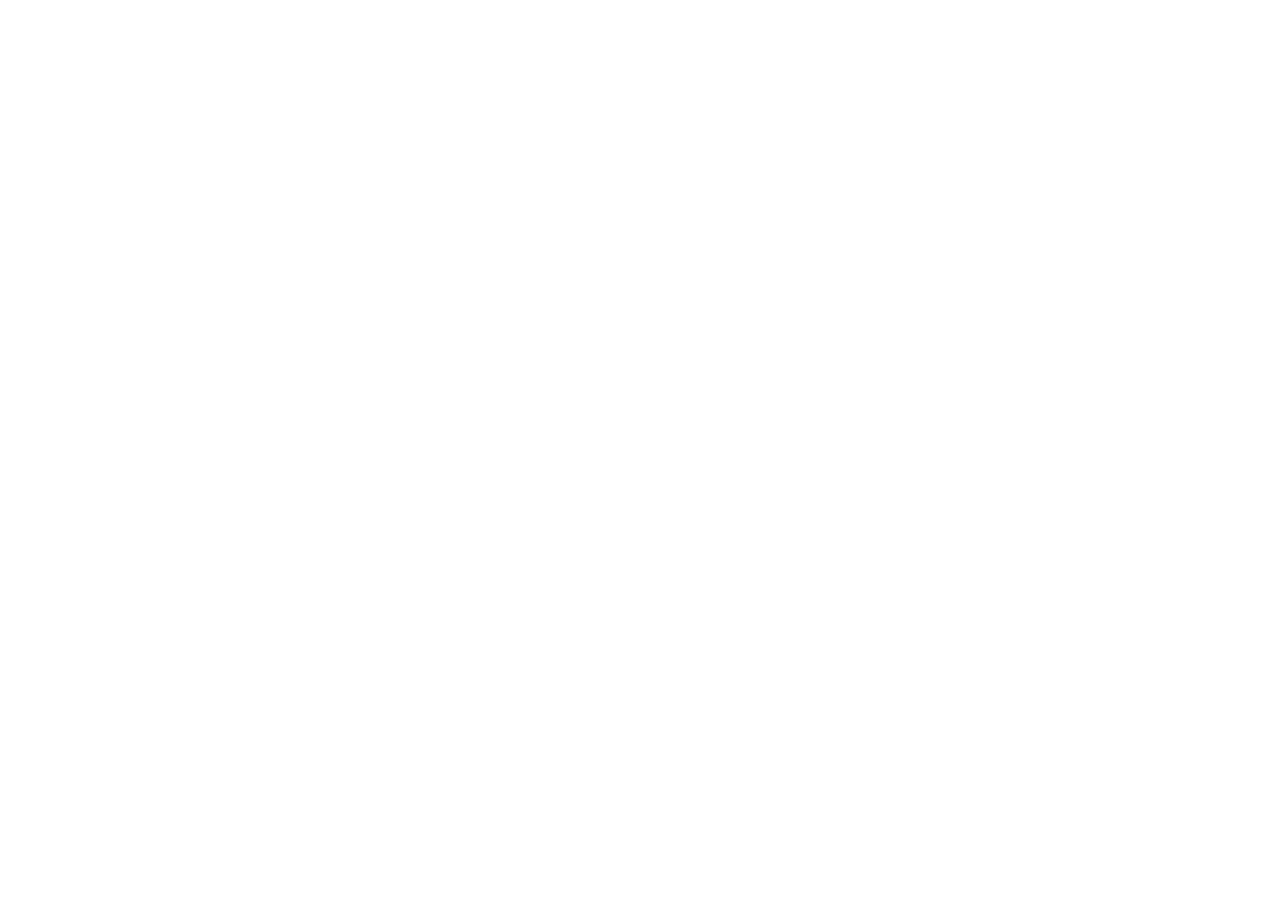
==== index.html @ bf88ee44 "added viewport metatag" ====
<!doctype html>

<html lang="en">
<head>
  <meta charset="utf-8">
  <meta name="viewport" content="width=device-width, initial-scale=1.0">
  <title>Great Idea - Responsive I</title>

  <link href="https://fonts.googleapis.com/css?family=Bangers|Titillium+Web" rel="stylesheet">
  <link rel="stylesheet" href="css/index.css">

</head>

<body>
<!-- Use past code you created here for Great Idea Web Page or past solution for Great Idea Web Page HTML here! -->
</body>
</html>
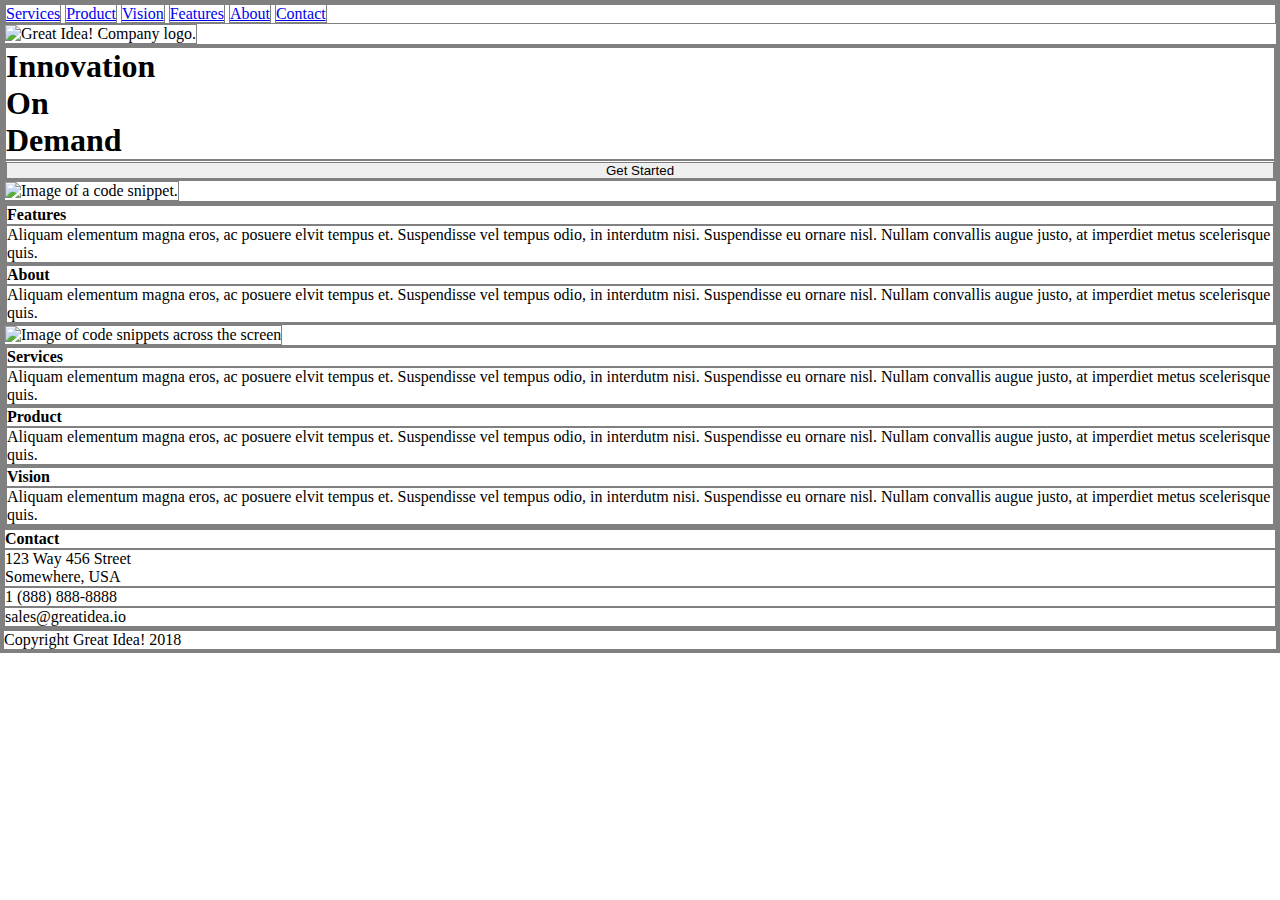
==== commit 168a32d1: "pasted html from UI III flexbox" ====
--- a/index.html
+++ b/index.html
@@ -13,5 +13,81 @@
 
 <body>
 <!-- Use past code you created here for Great Idea Web Page or past solution for Great Idea Web Page HTML here! -->
+<div class="container">
+
+    <header>
+      <nav>
+        <a href="services.html">Services</a>
+        <a href="#">Product</a>
+        <a href="#">Vision</a>
+        <a href="#">Features</a>
+        <a href="#">About</a>
+        <a href="#">Contact</a>
+      </nav>
+      <img class="logo" src="https://tk-assets.lambdaschool.com/c7e8c14d-d7ad-4d21-9c18-4a68c77e5ad5_logo.png" alt="Great Idea! Company logo.">
+    </header>
+  
+    <section class="cta">
+      <div class="cta-text">
+        <h1>Innovation<br> On<br> Demand</h1>
+        <div class="btn-container">
+           <button>Get Started</button>
+        </div>
+      </div>
+      <img src="img/header-img.png" alt="Image of a code snippet.">
+    </section>
+  
+    <section class="main-content">
+  
+      <div class="top-content">
+        <div class="text-content">
+          <h4>Features</h4>
+          <p>Aliquam elementum magna eros, ac posuere elvit tempus et. Suspendisse vel tempus odio, in interdutm nisi. Suspendisse eu ornare nisl. Nullam convallis augue justo, at imperdiet metus scelerisque quis.</p>
+        </div>
+        <div class="text-content">
+          <h4>About</h4>
+          <p>Aliquam elementum magna eros, ac posuere elvit tempus et. Suspendisse vel tempus odio, in interdutm nisi. Suspendisse eu ornare nisl. Nullam convallis augue justo, at imperdiet metus scelerisque quis.</p>
+        </div>
+      </div>
+  
+      <img class="middle-img" src="img/mid-page-accent.jpg" alt="Image of code snippets across the screen">
+  
+      <div class="bottom-content">
+        <div class="text-content">
+          <h4>Services</h4>
+          <p>Aliquam elementum magna eros, ac posuere elvit tempus et. Suspendisse vel tempus odio, in interdutm nisi. Suspendisse eu ornare nisl. Nullam convallis augue justo, at imperdiet metus scelerisque quis.</p>
+        </div>
+        <div class="text-content">
+          <h4>Product</h4>
+          <p>Aliquam elementum magna eros, ac posuere elvit tempus et. Suspendisse vel tempus odio, in interdutm nisi. Suspendisse eu ornare nisl. Nullam convallis augue justo, at imperdiet metus scelerisque quis.</p>
+        </div>
+        <div class="text-content">
+          <h4>Vision</h4>
+          <p>Aliquam elementum magna eros, ac posuere elvit tempus et. Suspendisse vel tempus odio, in interdutm nisi. Suspendisse eu ornare nisl. Nullam convallis augue justo, at imperdiet metus scelerisque quis.</p>
+        </div>
+      </div>
+  
+    </section>
+  
+    <section class="contact">
+  
+      <h4>Contact</h4>
+        
+      <p class="line-height-one">123 Way 456 Street<br> Somewhere, USA</p>
+
+    
+      <p class="line-height-double">1 (888) 888-8888</p>
+  
+      <p class="line-height-double">sales@greatidea.io</p>
+    </div>
+  
+    </section>
+  
+    <footer>
+      <p>Copyright Great Idea! 2018</p>
+    </footer>
+  
+  </div><!-- container -->
+
 </body>
-</html>+</html>
--- a/css/index.css
+++ b/css/index.css
@@ -0,0 +1,9 @@
+/* Use your own code or past solution for Great Idea Web Page CSS here! */
+
+*{
+    box-sizing: border-box;
+    padding:0;
+    margin:0;
+    border: 1px solid grey;
+    width: 100%;
+}
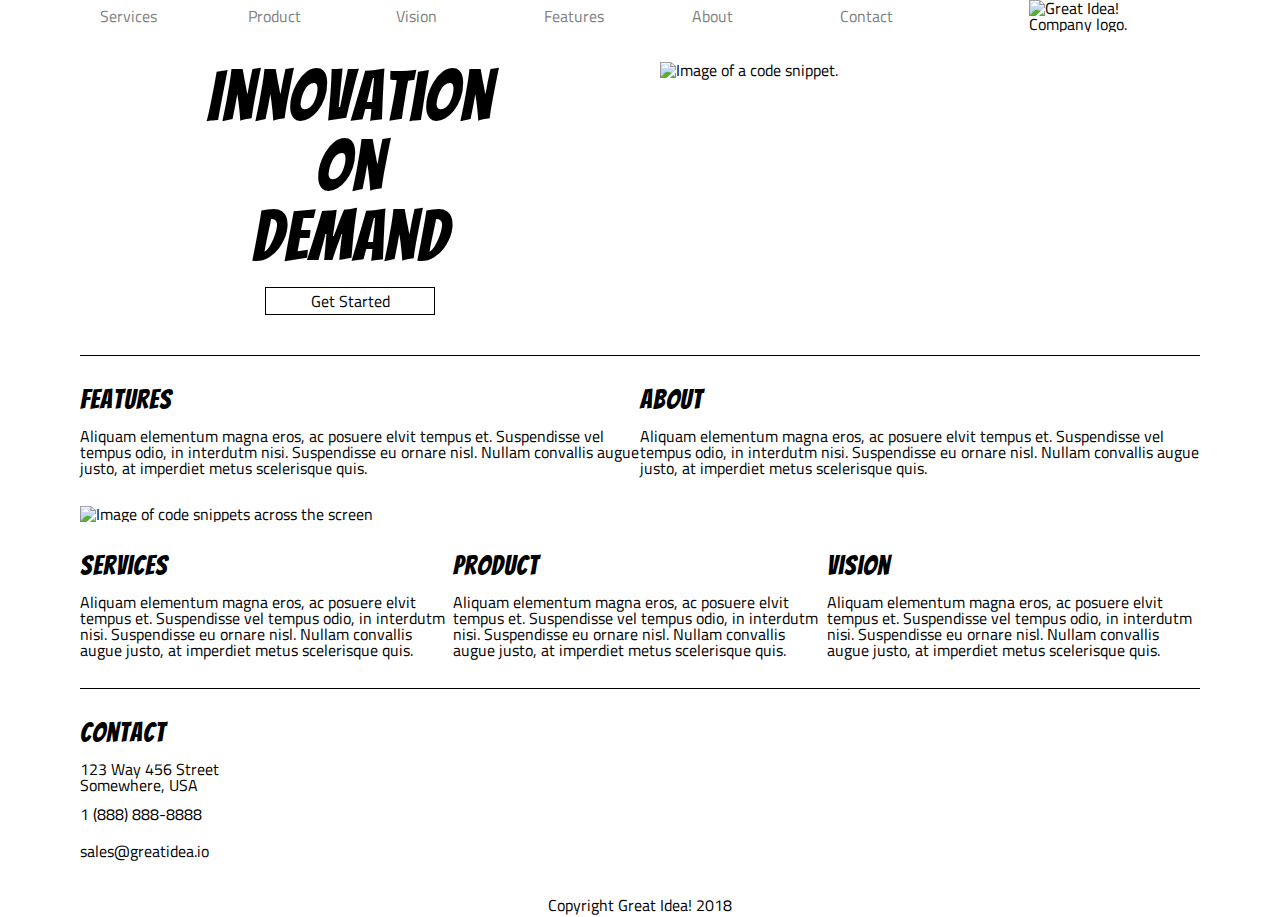
==== commit bb79f2a8: "made mobile view changing border size, padding, flex-directions, added a class for the services anch" ====
--- a/index.html
+++ b/index.html
@@ -17,7 +17,7 @@
 
     <header>
       <nav>
-        <a href="services.html">Services</a>
+        <a class="servicesLink" href="services.html">Services</a>
         <a href="#">Product</a>
         <a href="#">Vision</a>
         <a href="#">Features</a>
--- a/css/index.css
+++ b/css/index.css
@@ -2,8 +2,361 @@
 
 *{
     box-sizing: border-box;
-    padding:0;
     margin:0;
-    border: 1px solid grey;
+    border: 0;
     width: 100%;
-}
+	padding: 0 20px;
+	font-size: 100%;
+	font: inherit;
+    vertical-align: baseline;
+}
+
+
+body {
+	line-height: 1;
+}
+
+header {
+	display: flex;
+	justify-content: space-evenly;
+	margin: 0 0 30px 0;
+}
+
+.logo {
+    width: 20%;
+}
+
+h4{
+	font-size: 27px;
+}
+
+a{
+	padding: 0;
+}
+
+nav {
+	display: flex;
+	justify-content: space-between;
+	flex-grow: 1;
+    align-items: center;
+}
+
+nav a{
+    text-decoration: none;
+    color: grey;
+}
+
+.cta{
+	display: flex;
+	justify-content: space-evenly;
+	padding: 0 0 40px 0;
+}
+
+.cta-text{
+	display: flex;
+	align-items: center;
+	justify-content: center;
+	flex-direction: column;
+	
+}
+
+.cta-text h1{
+	font-size: 70px;
+	text-align: center;
+}
+
+
+
+.middle-img{
+	width:100%;
+	padding: 0;
+}
+
+.learn-btn {
+	background-color: white;
+	border: 1px solid black;
+	width: 150px; 
+	padding: 5px 10px;
+	border-radius: 5px;
+}
+
+.btn-container{
+    display:flex;
+    justify-content: center;
+}
+
+.btn-container button{
+    display:flex;
+    justify-content: center;
+	background-color: white;
+	border: .5px solid black;
+	width: 170px; 
+	padding: 5px 10px;
+}
+
+.top-content{
+	display: flex;
+	border-top: 1px solid black;
+	padding: 30px 0; 
+}
+
+.top-content .text-content{
+    padding: 0;
+ }
+ 
+ .top-content .text-content h4{
+     padding: 0;
+  }
+ 
+  .top-content .text-content p{
+     padding: 0;
+  }
+
+.bottom-content{
+	display: flex;
+	border-bottom: 1px solid black;
+    padding: 30px 0;
+}
+
+.bottom-content .text-content{
+   padding: 0;
+}
+
+.bottom-content .text-content h4{
+    padding: 0;
+ }
+
+ .bottom-content .text-content p{
+    padding: 0;
+ }
+
+.top-content-services{
+	display: flex;
+	border-bottom: 1px solid black;
+	padding: 30px 0px;
+	margin: 0 40px 0 40px;
+}
+
+.top-content-services .text-content{
+	padding: 0;
+}
+
+.top-content-services .text-content h4{
+	padding: 0;
+}
+
+.top-content-services .text-content p{
+	padding: 0;
+	font-size: 20px;
+}
+
+
+.contact{
+	margin: 30px 0;
+	display: flex;
+	flex-direction: column;
+	padding: 0 0 0 0;
+}
+
+
+.line-height-double{
+	line-height: 200%;
+	align-items: flex-start;
+	margin: 5px 0 0 0;
+}
+
+footer p{
+	display: flex;
+	justify-content: center;
+}
+
+.services-header-img{
+	width:100%;
+	padding: 0 40px;
+}
+
+.services-middle{
+	display: flex;
+	flex-wrap: wrap;
+	padding: 30px 10px; 
+	justify-content: space-evenly;
+}
+
+.service-content{
+	width: 40%;
+	padding: 20px;
+	margin: 30px;
+	border: 1px solid black;
+	background-color: rgb(235, 233, 233);
+}
+
+.service-content p{
+	padding: 15px 0;
+	font-size: 20px;
+}
+
+.about-services{
+	display: flex;
+	border-top: 1px solid black;
+	padding: 30px 0 0;
+	margin: 30px 40px;
+}
+
+.as-text{
+	padding: 0 0;
+}
+.as-text p{
+	padding: 0 0 0 0;
+}
+
+.services-info-img{
+	padding: 0;
+}
+
+li{
+	list-style-type: disc;
+
+}
+
+.services-list{
+	margin: 10px 0;
+	line-height: 200%;
+}
+
+h5 {
+	padding: 0 0 0 0;
+	font-size: 22px;
+}
+
+ol, ul {
+	list-style: none;
+}
+blockquote, q {
+	quotes: none;
+}
+blockquote:before, blockquote:after,
+q:before, q:after {
+	content: '';
+	content: none;
+}
+table {
+	border-collapse: collapse;
+	border-spacing: 0;
+}
+
+/* Set every element's box-sizing to border-box */
+* {
+    box-sizing: border-box;
+}
+
+html, body {
+    height: 100%;
+    font-family: 'Titillium Web', sans-serif;
+}
+
+h1, h2, h3, h4, h5 {
+    font-family: 'Bangers', cursive;
+    letter-spacing: 1px;
+    margin-bottom: 15px;
+}
+
+@media screen and (max-width: 800px){
+    .container{
+        width: 100%;
+        padding: 0;
+        margin: 0;
+        font-size: 1rem;
+    }
+
+    body{
+        width: 100%;
+        padding: 0;
+        margin: 0;
+    }
+
+    html{
+        width: 100%;
+        padding: 0;
+        margin: 0;
+    }
+    
+    header{
+        flex-wrap:wrap;
+        flex-direction: column-reverse;
+        align-items: center;
+        padding: 3% 0;
+        width: 100%;
+    }
+    
+    .logo {
+        padding: 5% 0;
+        justify-content: center;
+    }
+
+    .cta {
+        display: flex;
+        justify-content: center;
+        width: 100%;
+       align-items:center;
+    }
+
+    .cta-text h1{
+        font-size: 4rem;
+        text-align: center;
+    }
+
+    .cta img {
+        display: none;
+    }
+
+    .bottom-content{
+ 
+        border-bottom: 2px solid grey;
+    }
+
+}/****TABLET VIEW**/
+
+@media screen and (max-width: 500px){
+
+    nav{
+        flex-direction:column;
+        justify-content: center;
+    }
+
+    nav a{
+        display: flex;
+        justify-content: center;
+        padding: 3%;
+        font-size: .9rem;
+        border-bottom: 1px solid lightgray;
+    }
+
+    .servicesLink{
+        border-top: 1px solid lightgray;
+    }
+
+    .top-content{
+        border-top: 3px solid black;
+        flex-direction: column;
+        padding: 6% 0 0 0;
+    }
+
+    .top-content .text-content{
+        padding: 6% 0 0 0;
+    }
+
+    .middle-img{
+        padding: 12% 0 0 0;
+    }
+
+    .bottom-content{
+        border-bottom: 3px solid grey;
+        flex-direction: column;
+        padding: 0 0 6% 0;
+    }
+
+    .bottom-content .text-content{
+        padding: 6% 0 0 0;
+    }
+
+}/****PHONE VIEW**/